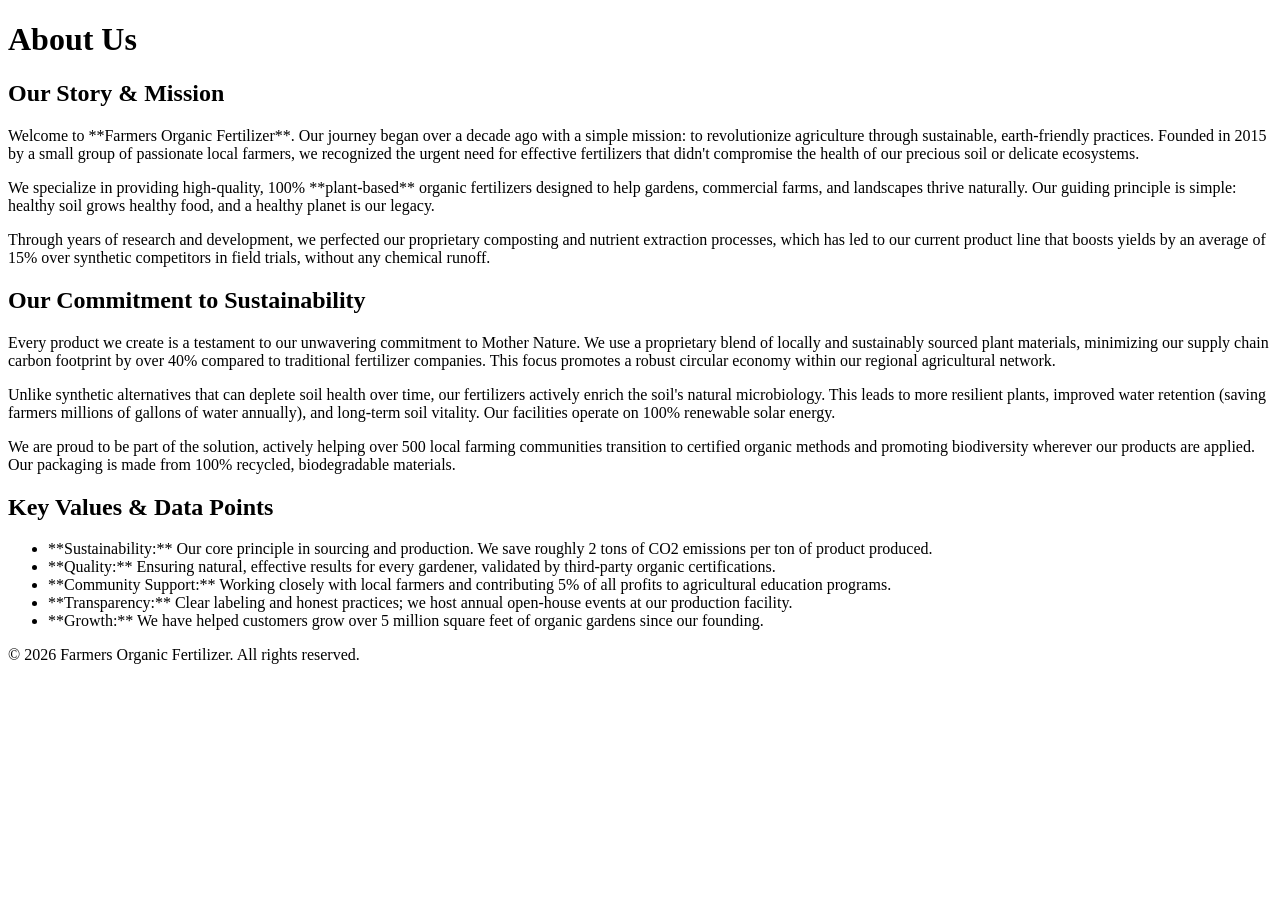
==== about.html @ 83bf79fb "Add files via upload" ====
<!DOCTYPE html>
<html lang="en">
<head>
    <meta charset="UTF-8">
    <meta name="viewport" content="width=device-width, initial-scale=1.0">
    <title>About Us - Farmers Organic Fertilizer</title>
    <!-- Link to the external CSS file -->
    <link rel="stylesheet" href="style.css">
</head>
<body>
    <main>
        <div class="container">
            <h1>About Us</h1>
            <section class="content-section">
                <h2>Our Story & Mission</h2>
                <p>
                    Welcome to **Farmers Organic Fertilizer**. Our journey began over a decade ago with a simple mission: to revolutionize agriculture through sustainable, earth-friendly practices. Founded in 2015 by a small group of passionate local farmers, we recognized the urgent need for effective fertilizers that didn't compromise the health of our precious soil or delicate ecosystems.
                </p>
                <p>
                    We specialize in providing high-quality, 100% **plant-based** organic fertilizers designed to help gardens, commercial farms, and landscapes thrive naturally. Our guiding principle is simple: healthy soil grows healthy food, and a healthy planet is our legacy.
                </p>
                <p>
                    Through years of research and development, we perfected our proprietary composting and nutrient extraction processes, which has led to our current product line that boosts yields by an average of 15% over synthetic competitors in field trials, without any chemical runoff.
                </p>
            </section>

            <section class="content-section">
                <h2>Our Commitment to Sustainability</h2>
                <p>
                    Every product we create is a testament to our unwavering commitment to Mother Nature. We use a proprietary blend of locally and sustainably sourced plant materials, minimizing our supply chain carbon footprint by over 40% compared to traditional fertilizer companies. This focus promotes a robust circular economy within our regional agricultural network.
                </p>
                <p>
                    Unlike synthetic alternatives that can deplete soil health over time, our fertilizers actively enrich the soil's natural microbiology. This leads to more resilient plants, improved water retention (saving farmers millions of gallons of water annually), and long-term soil vitality. Our facilities operate on 100% renewable solar energy.
                </p>
                <p>
                    We are proud to be part of the solution, actively helping over 500 local farming communities transition to certified organic methods and promoting biodiversity wherever our products are applied. Our packaging is made from 100% recycled, biodegradable materials.
                </p>
            </section>

            <section class="content-section">
                <h2>Key Values & Data Points</h2>
                <ul>
                    <li>**Sustainability:** Our core principle in sourcing and production. We save roughly 2 tons of CO2 emissions per ton of product produced.</li>
                    <li>**Quality:** Ensuring natural, effective results for every gardener, validated by third-party organic certifications.</li>
                    <li>**Community Support:** Working closely with local farmers and contributing 5% of all profits to agricultural education programs.</li>
                    <li>**Transparency:** Clear labeling and honest practices; we host annual open-house events at our production facility.</li>
                    <li>**Growth:** We have helped customers grow over 5 million square feet of organic gardens since our founding.</li>
                </ul>
            </section>
        </div>
    </main>

    <footer>
        <div class="container">
            <p>&copy; 2026 Farmers Organic Fertilizer. All rights reserved.</p>
        </div>
    </footer>
</body>
</html>
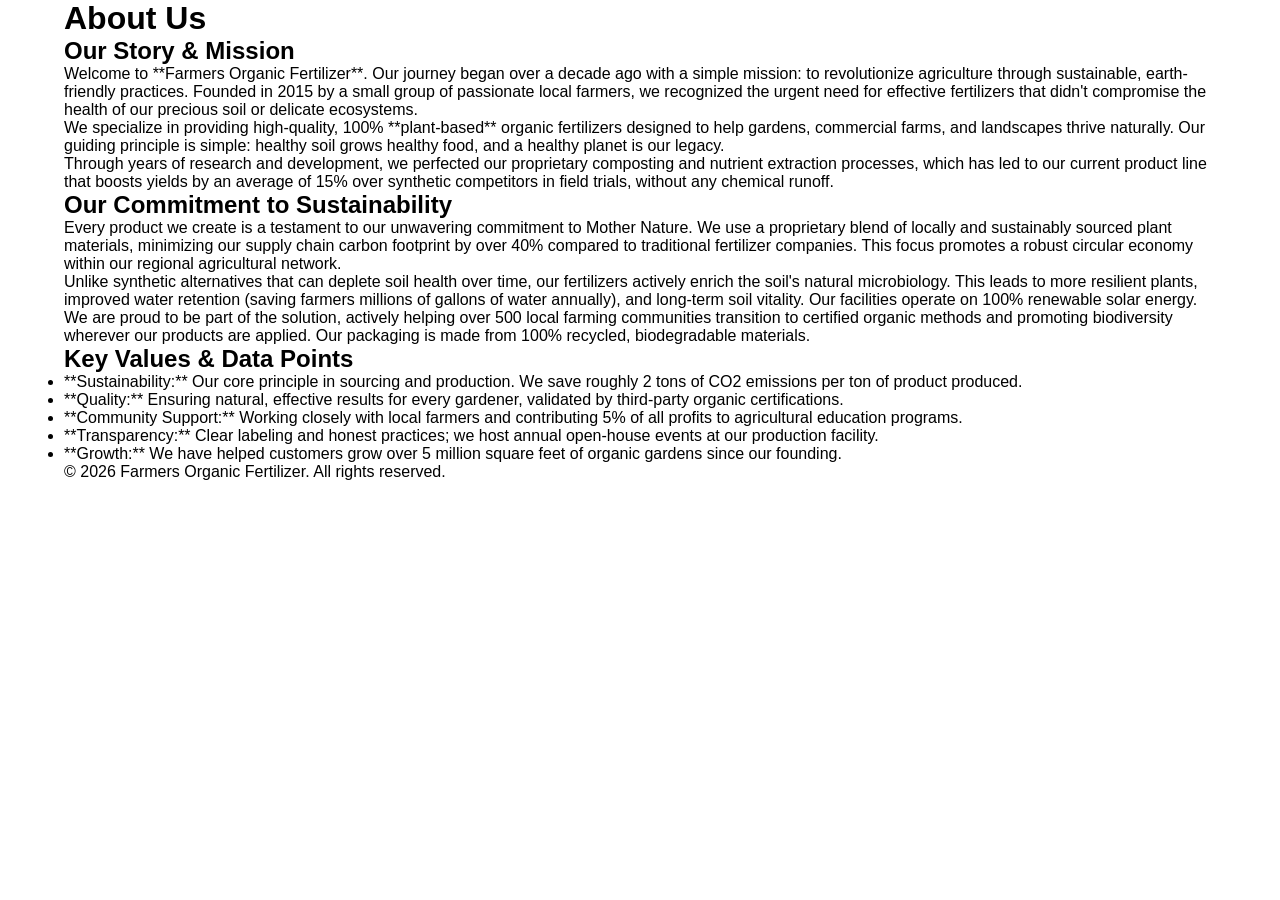
==== commit dce90299: "Update about.html" ====
--- a/about.html
+++ b/about.html
@@ -6,6 +6,7 @@
     <title>About Us - Farmers Organic Fertilizer</title>
     <!-- Link to the external CSS file -->
     <link rel="stylesheet" href="style.css">
+     <link rel="stylesheet" href="learn.css">
 </head>
 <body>
     <main>
@@ -56,4 +57,4 @@
         </div>
     </footer>
 </body>
-</html>+</html>
--- a/learn.css
+++ b/learn.css
@@ -0,0 +1,44 @@
+/* Common Responsive CSS */
+
+* {
+  margin: 0;
+  padding: 0;
+  box-sizing: border-box;
+}
+
+body {
+  font-family: Arial, sans-serif;
+}
+
+img {
+  max-width: 100%;
+  height: auto;
+}
+
+.container {
+  width: 90%;
+  margin: auto;
+}
+
+/* Mobile responsive */
+@media (max-width: 768px) {
+
+  .nav {
+    display: flex;
+    flex-direction: column;
+    align-items: center;
+  }
+
+  .row {
+    flex-direction: column;
+  }
+
+  h1 {
+    font-size: 24px;
+  }
+
+  p {
+    font-size: 14px;
+  }
+
+}
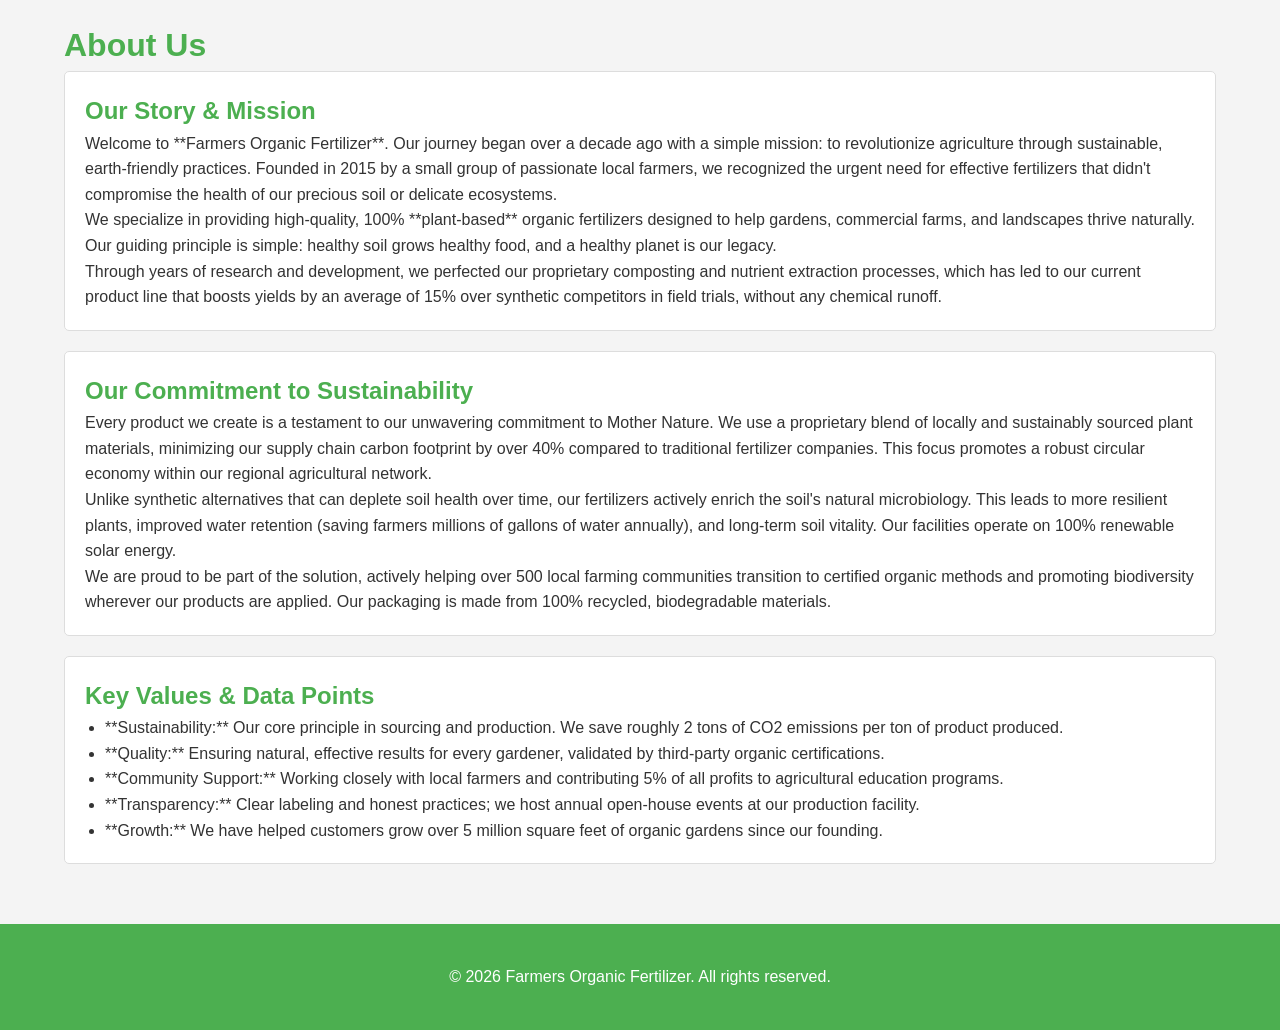
==== commit 174d8dfa: "Update about.html" ====
--- a/about.html
+++ b/about.html
@@ -5,7 +5,7 @@
     <meta name="viewport" content="width=device-width, initial-scale=1.0">
     <title>About Us - Farmers Organic Fertilizer</title>
     <!-- Link to the external CSS file -->
-    <link rel="stylesheet" href="style.css">
+    <link rel="stylesheet" href="about.css">
      <link rel="stylesheet" href="learn.css">
 </head>
 <body>
--- a/about.css
+++ b/about.css
@@ -0,0 +1,44 @@
+/* General body and container styles */
+body {
+    font-family: sans-serif;
+    margin: 0;
+    padding: 0;
+    line-height: 1.6;
+    color: #333;
+    background-color: #f4f4f4;
+}
+
+.container {
+    width: 80%;
+    margin: auto;
+    overflow: hidden;
+    padding: 20px 0;
+}
+
+h1, h2, h3 {
+    color: #4CAF50; /* Matches the green theme */
+}
+
+/* Typography styles */
+ul {
+    list-style-type: disc;
+    margin-left: 20px;
+}
+
+/* Style for the main content boxes */
+.content-section {
+    background: #fff;
+    padding: 20px;
+    margin-bottom: 20px;
+    border: 1px solid #ddd;
+    border-radius: 5px;
+}
+
+/* Footer styles */
+footer {
+    background: #4CAF50;
+    color: white;
+    text-align: center;
+    padding: 20px 0;
+    margin-top: 20px;
+}
--- a/learn.css
+++ b/learn.css
@@ -4,6 +4,9 @@
   margin: 0;
   padding: 0;
   box-sizing: border-box;
+}
+header {
+  background-color: green !important;
 }
 
 body {
@@ -41,4 +44,35 @@
     font-size: 14px;
   }
 
-}+}/* Responsive fixes */
+
+body {
+  overflow-x: hidden;
+}
+
+.nav {
+  display: flex;
+  justify-content: space-between;
+  align-items: center;
+  flex-wrap: wrap;
+}
+
+.nav a {
+  padding: 10px;
+  font-size: 14px;
+}
+
+@media (max-width: 768px) {
+
+  .nav {
+    flex-direction: column;
+    align-items: center;
+  }
+
+  .nav a {
+    display: block;
+    width: 100%;
+    text-align: center;
+  }
+
+}
